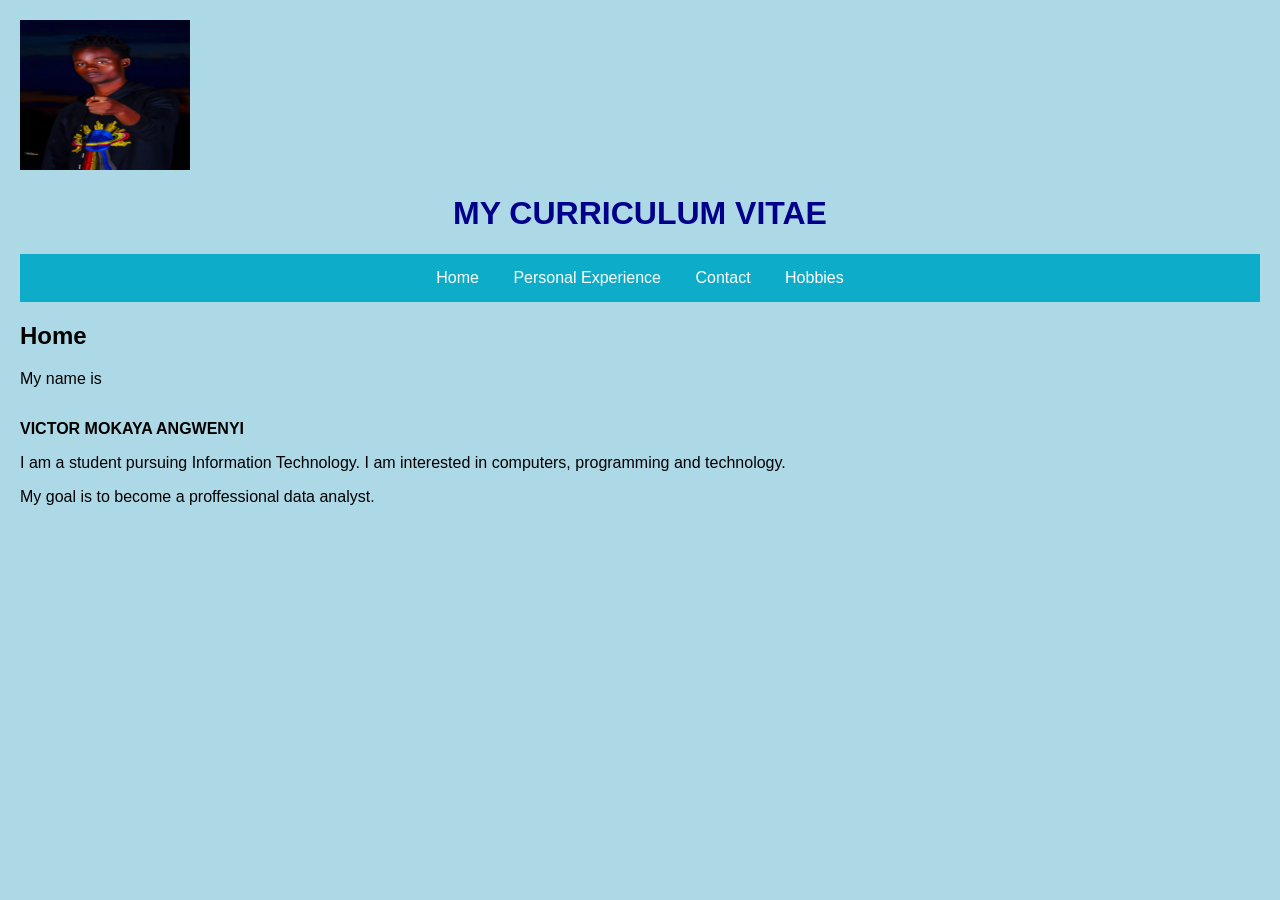
==== index.html @ 1f4470ad "Add files via upload" ====
<!DOCTYPE html>
<html>
<head>
 <img src="pic1.jpeg" width="170" height="150">   
    <title>My Curriculum Vitae</title>
    <link rel="stylesheet" href="style.css">
</head>
<body>

<h1>MY CURRICULUM VITAE</h1>

<nav>
    <a href="index.html">Home</a>
    <a href="experience.html">Personal Experience</a>
    <a href="contact.html">Contact</a>
    <a href="hobbies.html">Hobbies</a>
</nav>

<h2>Home</h2>

<p>My name is<b><h1 style="font-size:48px;"></h1>VICTOR MOKAYA ANGWENYI</h1></b></p>

<p>
I am a student pursuing Information Technology.
I am interested in computers, programming and technology.
</p>

<p>
My goal is to become a proffessional data analyst.
</p>

</body>
</html>
---- style.css ----
body {
    font-family: Arial;
    background-color: lightblue;
    margin: 20px;
}

h1 {
    text-align: center;
    color: darkblue;
}

nav {
    background-color: rgb(13, 173, 201);
    padding: 15px;
    text-align: center;
}

nav a {
    color: white;
    text-decoration: none;
    margin: 15px;
}

table {
    width: 100%;
    border: 1px solid green;
    border-collapse: collapse;
}

th {
    background-color: lightblue;
}

td, th {
    border: 1px solid green;
    padding: 12px;
}

form {
    border: 2px solid lightblue;
    padding: 20px;
    width: 80%;
    margin: auto;
}
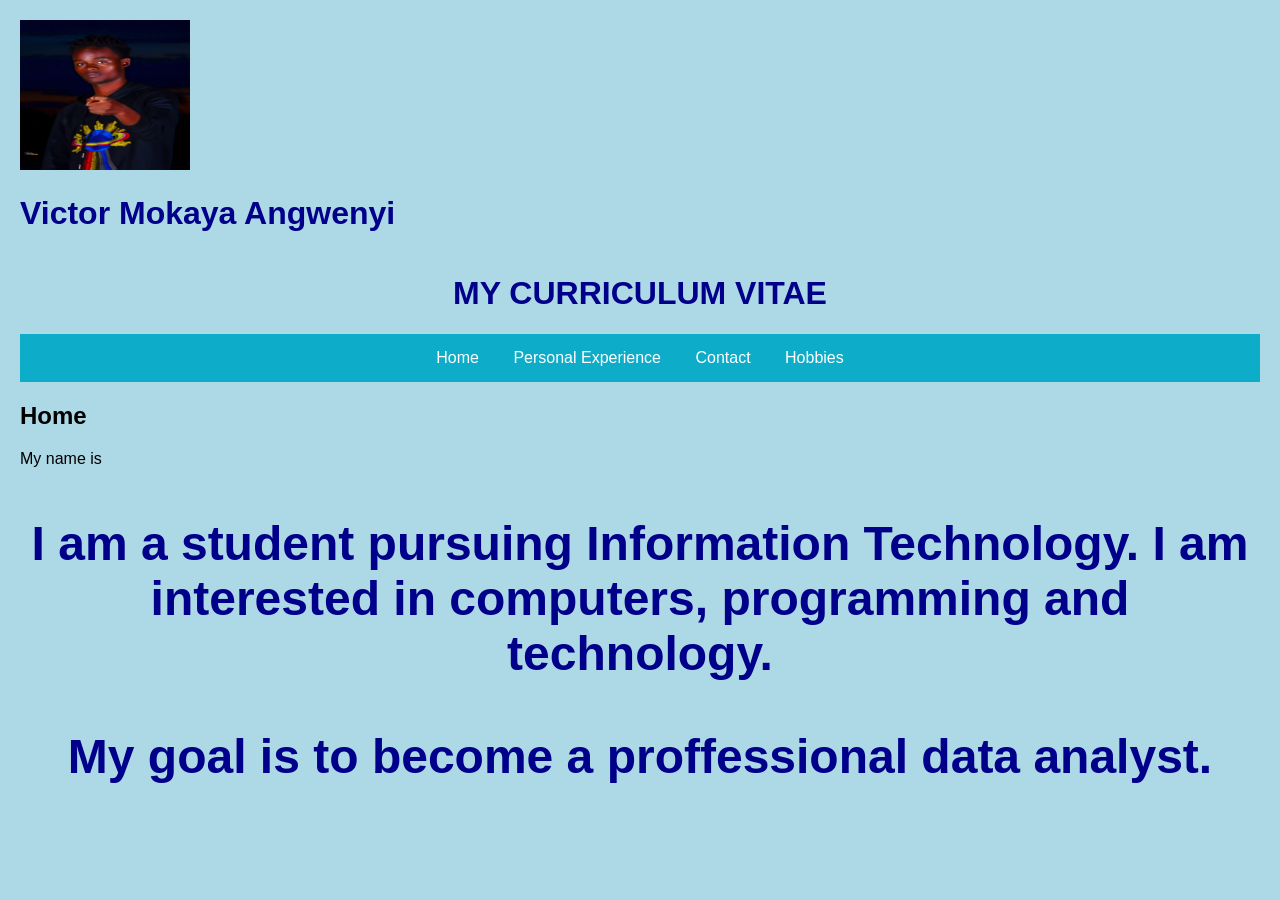
==== commit 2d897c05: "Update index.html" ====
--- a/index.html
+++ b/index.html
@@ -4,7 +4,25 @@
  <img src="pic1.jpeg" width="170" height="150">   
     <title>My Curriculum Vitae</title>
     <link rel="stylesheet" href="style.css">
-</head>
+</head>
+<div class="marquee">
+  <h1>Victor Mokaya Angwenyi</h1>
+</div>
+
+<style>
+  .marquee {
+    overflow: hidden;
+    white-space: nowrap;
+  }
+  .marquee h1 {
+    display: inline-block;
+    animation: moveRight 10s linear infinite;
+  }
+  @keyframes moveRight {
+    from { transform: translateX(-100%); }
+    to   { transform: translateX(100vw); }
+  }
+</style>
 <body>
 
 <h1>MY CURRICULUM VITAE</h1>
@@ -18,7 +36,7 @@
 
 <h2>Home</h2>
 
-<p>My name is<b><h1 style="font-size:48px;"></h1>VICTOR MOKAYA ANGWENYI</h1></b></p>
+<p>My name is<b><h1 style="font-size:48px;"></</p>
 
 <p>
 I am a student pursuing Information Technology.
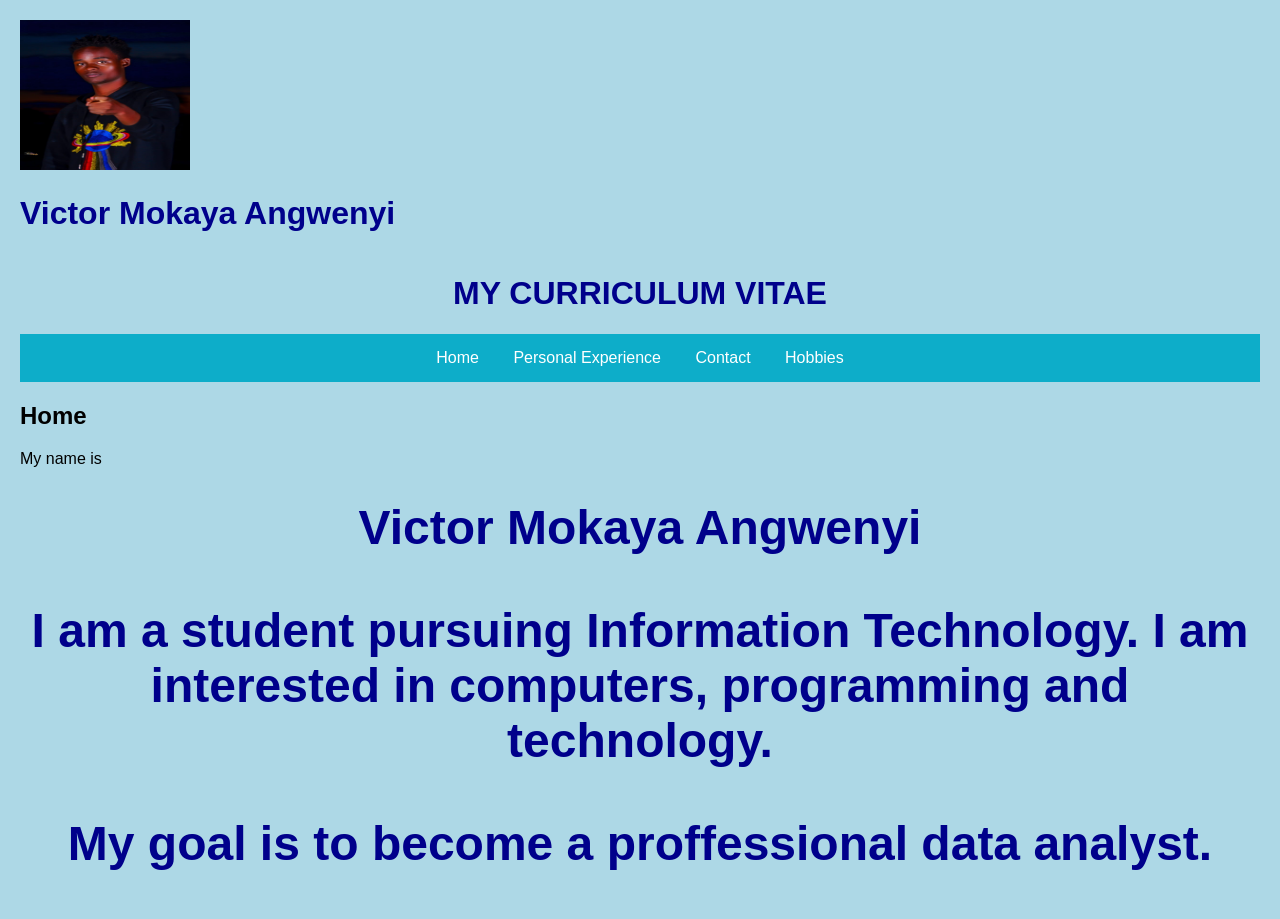
==== commit a2a00572: "Update index.html" ====
--- a/index.html
+++ b/index.html
@@ -36,7 +36,8 @@
 
 <h2>Home</h2>
 
-<p>My name is<b><h1 style="font-size:48px;"></</p>
+<p>My name is<b><h1 style="font-size:48px;">
+Victor Mokaya Angwenyi</</p>
 
 <p>
 I am a student pursuing Information Technology.
